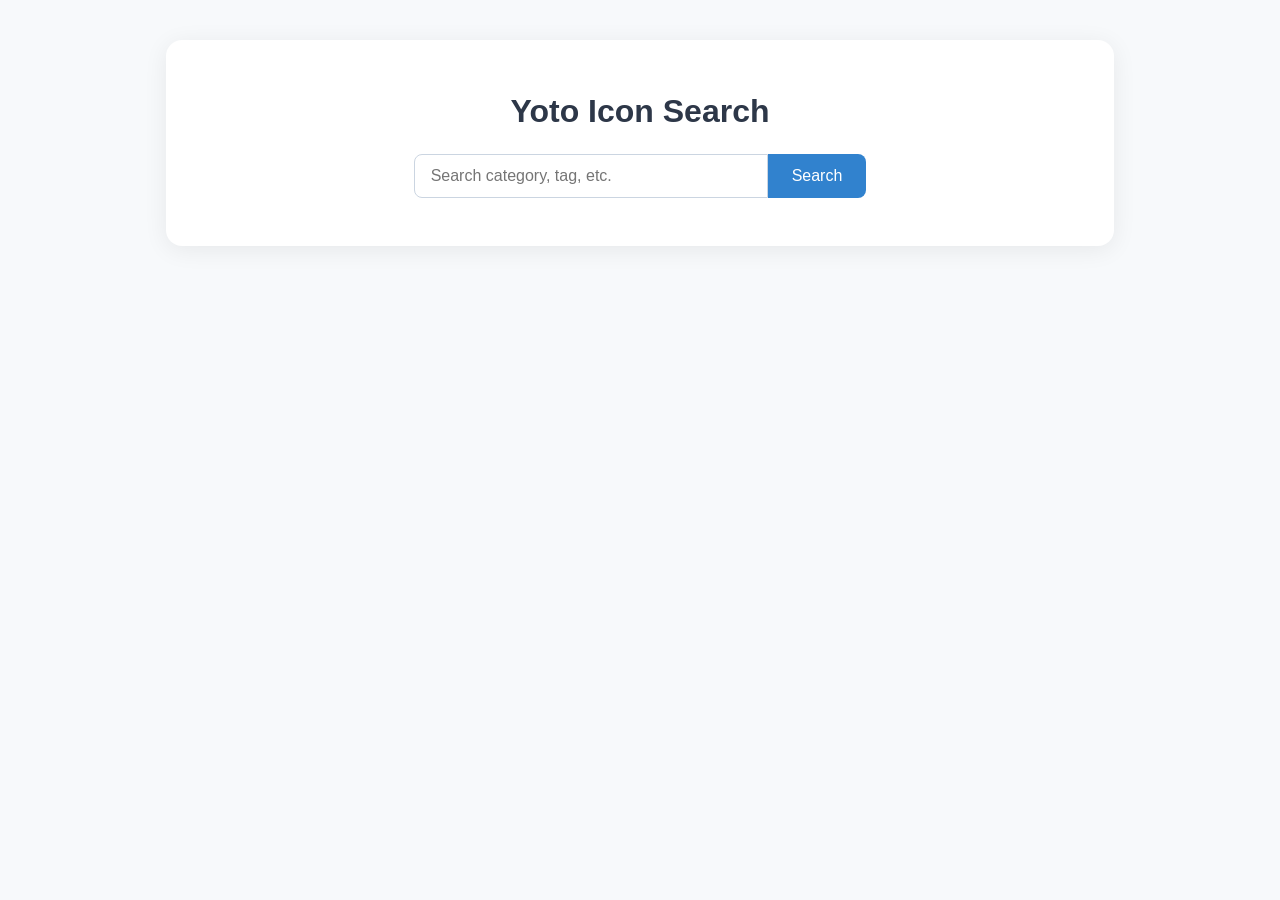
==== app/frontend/templates/search.html @ 4ab8e290 "feat: add db for storing data and refactor structure" ====
<!DOCTYPE html>
<html>
<head>
    <title>Yoto Icon Search</title>
    <meta name="viewport" content="width=device-width, initial-scale=1">
    <link rel="stylesheet" href="/static/style.css">
    
</head>
<body>
    <div class="container">
        <h1>Yoto Icon Search</h1>
        <form id="searchForm" autocomplete="off">
            <input type="text" id="query" name="query" placeholder="Search category, tag, etc.">
            <button type="submit">Search</button>
        </form>
        <div class="shelf-bar" id="shelfBar" style="display:none;">
            <div class="shelf" id="shelf"></div>
        </div>
        <div id="resultsCount" style="text-align:center; color:#4a5568; font-size:1.1rem;"></div>
        <div class="grid" id="iconGrid"></div>
        <div id="loading" style="display:none;">Loading...</div>
    </div>
    <div class="fixed-buttons" id="fixedButtons" style="display:none;">
        <button id="downloadBtn" class="download-btn" disabled>
            Download Selected (<span id="downloadCount">0</span>)
        </button>
        <button id="clearBtn" class="clear-btn" disabled>Clear</button>
    </div>
    <script>
        let offset = 0;
        const limit = 25;
        let loading = false;
        let total = null;
        let query = "";
        const grid = document.getElementById('iconGrid');
        const loadingDiv = document.getElementById('loading');
        const resultsCount = document.getElementById('resultsCount');
        const searchInput = document.getElementById('query');
        const form = document.getElementById('searchForm');
        const downloadBtn = document.getElementById('downloadBtn');
        const clearBtn = document.getElementById('clearBtn');
        const shelfDiv = document.getElementById('shelf');
        const shelfBar = document.getElementById('shelfBar');
        const fixedButtons = document.getElementById('fixedButtons');
        const downloadCount = document.getElementById('downloadCount');
        let selectedMap = new Map();

        function updateShelf() {
            shelfDiv.innerHTML = "";
            selectedMap.forEach((row, id) => {
                const shelfIcon = document.createElement('div');
                shelfIcon.className = 'shelf-icon';
                shelfIcon.title = `${row.category} | ${row.tag_1} | ${row.tag_2}`;
                shelfIcon.innerHTML = `
                    <img src="/yoto_icons/${id}.png" alt="icon">
                    <button class="remove-btn" title="Remove">&times;</button>
                `;
                shelfIcon.querySelector('.remove-btn').onclick = (e) => {
                    e.stopPropagation();
                    selectedMap.delete(id);
                    updateShelf();
                    updateGridSelections();
                    updateShelfButtons();
                };
                shelfIcon.querySelector('img').onclick = () => {
                    // Optionally show tooltip or preview
                };
                shelfDiv.appendChild(shelfIcon);
            });
            updateShelfButtons();
        }

        function updateShelfButtons() {
            const hasSelection = selectedMap.size > 0;
            downloadBtn.disabled = !hasSelection;
            clearBtn.disabled = !hasSelection;
            shelfBar.style.display = hasSelection ? "flex" : "none";
            fixedButtons.style.display = hasSelection ? "flex" : "none";
            downloadCount.textContent = selectedMap.size;
        }

        function updateGridSelections() {
            document.querySelectorAll('.icon-card').forEach(card => {
                const id = card.getAttribute('data-id');
                if (selectedMap.has(id)) {
                    card.classList.add('selected');
                } else {
                    card.classList.remove('selected');
                }
            });
        }

        function createIconCard(row) {
            const card = document.createElement('div');
            card.className = 'icon-card';
            card.setAttribute('data-id', row.id);
            card.innerHTML = `
                <img src="/yoto_icons/${row.id}.png" alt="icon">
                <div class="tooltip">
                    <strong>Category:</strong> ${row.category}<br>
                    <strong>Tag 1:</strong> ${row.tag_1}<br>
                    <strong>Tag 2:</strong> ${row.tag_2}<br>
                    <strong>ID:</strong> ${row.id}
                </div>
            `;
            if (selectedMap.has(row.id)) {
                card.classList.add('selected');
            }
            card.addEventListener('click', function(e) {
                // Prevent click if tooltip or image in shelf is clicked
                if (e.target.tagName === 'BUTTON') return;
                if (selectedMap.has(row.id)) {
                    selectedMap.delete(row.id);
                } else {
                    selectedMap.set(row.id, row);
                }
                updateShelf();
                updateGridSelections();
            });
            return card;
        }

        async function loadIcons() {
            if (loading) return;
            if (total !== null && offset >= total) return;
            loading = true;
            loadingDiv.style.display = 'block';
            try {
                const resp = await fetch(`/api/search?query=${encodeURIComponent(query)}&offset=${offset}&limit=${limit}`);
                const data = await resp.json();
                total = data.total;
                if (offset === 0) {
                    grid.innerHTML = "";
                }
                data.results.forEach(row => {
                    grid.appendChild(createIconCard(row));
                });
                resultsCount.textContent = `Results (${total})`;
                offset += data.results.length;
                updateGridSelections();
            } finally {
                loading = false;
                loadingDiv.style.display = 'none';
            }
        }

        // Infinite scroll
        window.addEventListener('scroll', () => {
            if ((window.innerHeight + window.scrollY) >= (document.body.offsetHeight - 200)) {
                loadIcons();
            }
        });

        // Search form
        form.addEventListener('submit', e => {
            e.preventDefault();
            query = searchInput.value.trim();
            offset = 0;
            total = null;
            loadIcons();
        });

        // Download selected
        downloadBtn.addEventListener('click', async function() {
            if (selectedMap.size === 0) return;
            downloadBtn.disabled = true;
            downloadBtn.textContent = `Preparing...`;
            try {
                const resp = await fetch('/download', {
                    method: 'POST',
                    headers: {'Content-Type': 'application/json'},
                    body: JSON.stringify({ids: Array.from(selectedMap.keys())})
                });
                if (resp.ok) {
                    const blob = await resp.blob();
                    const url = window.URL.createObjectURL(blob);
                    const a = document.createElement('a');
                    a.href = url;
                    a.download = 'yoto_icons.zip';
                    document.body.appendChild(a);
                    a.click();
                    a.remove();
                    window.URL.revokeObjectURL(url);
                } else {
                    alert('Download failed');
                }
            } finally {
                downloadBtn.textContent = `Download Selected (${selectedMap.size})`;
                updateShelfButtons();
            }
        });

        // Clear shelf
        clearBtn.addEventListener('click', function() {
            selectedMap.clear();
            updateShelf();
            updateGridSelections();
        });

        // Initial load
        loadIcons();
        updateShelf();
    </script>
</body>
</html>
---- static/style.css ----
body {
    font-family: 'Segoe UI', Arial, sans-serif;
    background: #f7f9fb;
    margin: 0;
    padding: 0;
}
.container {
    max-width: 900px;
    margin: 40px auto;
    background: #fff;
    border-radius: 16px;
    box-shadow: 0 4px 24px rgba(0,0,0,0.07);
    padding: 32px 24px 24px 24px;
}
h1 {
    text-align: center;
    color: #2d3748;
    margin-bottom: 24px;
}
form {
    display: flex;
    justify-content: center;
    margin-bottom: 24px;
}
input[type="text"] {
    width: 320px;
    padding: 12px 16px;
    border: 1px solid #cbd5e1;
    border-radius: 8px 0 0 8px;
    font-size: 1rem;
    outline: none;
    transition: border 0.2s;
}
input[type="text"]:focus {
    border-color: #3182ce;
}
button {
    padding: 12px 24px;
    border: none;
    background: #3182ce;
    color: #fff;
    font-size: 1rem;
    border-radius: 0 8px 8px 0;
    cursor: pointer;
    transition: background 0.2s;
}
button:hover {
    background: #2563eb;
}
.shelf-bar {
    width: 100vw;
    max-width: 100vw;
    margin-left: 50%;
    transform: translateX(-50%);
    background: #f1f5f9;
    border: none;
    box-shadow: none;
    padding: 0;
    margin-bottom: 18px;
    display: flex;
    justify-content: center;
    align-items: center;
}
.shelf {
    width: 100%;
    max-width: 900px;
    margin: 0 auto;
    background: transparent;
    border: none;
    box-shadow: none;
    gap: 10px;
    display: flex;
    align-items: center;
    padding: 12px 0;
    min-height: 60px;
    overflow-x: visible;
}
.shelf::-webkit-scrollbar {
    display: none;
}
.shelf-icon {
    position: relative;
    display: inline-block;
    margin-right: 2px;
}
.shelf-icon img {
    width: 48px;
    height: 48px;
    border-radius: 8px;
    border: 2px solid #3182ce;
    background: #fff;
    cursor: pointer;
    transition: box-shadow 0.2s, border 0.2s;
    box-shadow: 0 1px 4px rgba(49,130,206,0.13);
}
.shelf-icon .remove-btn {
    position: absolute;
    top: -7px;
    right: -7px;
    background: #e53e3e;
    color: #fff;
    border: none;
    border-radius: 50%;
    width: 18px;
    height: 18px;
    font-size: 13px;
    cursor: pointer;
    display: flex;
    align-items: center;
    justify-content: center;
    padding: 0;
}
.fixed-buttons {
    position: fixed;
    bottom: 32px;
    right: 32px;
    display: flex;
    flex-direction: column;
    gap: 12px;
    z-index: 100;
}
.download-btn, .clear-btn {
    background: #38a169;
    color: #fff;
    border: none;
    padding: 12px 24px;
    border-radius: 8px;
    font-size: 1rem;
    cursor: pointer;
    transition: background 0.2s;
    box-shadow: 0 2px 8px rgba(56,161,105,0.13);
}
.download-btn:disabled, .clear-btn:disabled {
    background: #a0aec0;
    cursor: not-allowed;
}
.clear-btn {
    background: #e53e3e;
}
.grid {
    display: grid;
    grid-template-columns: repeat(auto-fit, minmax(140px, 1fr));
    gap: 28px;
    justify-items: center;
}
.icon-card {
    border-radius: 12px;
    border: 2px solid #3182ce;
    background: #fff;
    box-shadow: none;
    padding: 18px 10px 10px 10px;
    position: relative;
    transition: box-shadow 0.2s, border 0.2s;
    width: 64px;
    height: 64px;
    display: flex;
    flex-direction: column;
    align-items: center;
    justify-content: center;
    cursor: pointer;
    border: 2px solid #cbd5e1;
}
.icon-card.selected {
    border: 2px solid #3182ce;
    box-shadow: 0 6px 24px rgba(49,130,206,0.13);
}
.icon-card:hover {
    box-shadow: 0 6px 24px rgba(49,130,206,0.13);
    border: 2px solid #3182ce;
}
.icon-card img {
    width: 64px;
    height: 64px;
    object-fit: contain;
    margin-bottom: 0;
    border-radius: 8px;
    background: #fff;
    box-shadow: none;
}
.tooltip {
    visibility: hidden;
    opacity: 0;
    width: 200px;
    background: #222;
    color: #fff;
    text-align: left;
    border-radius: 8px;
    padding: 12px;
    position: absolute;
    z-index: 1;
    bottom: 110%;
    left: 50%;
    transform: translateX(-50%);
    transition: opacity 0.2s;
    font-size: 0.95rem;
    pointer-events: none;
    box-shadow: 0 2px 8px rgba(0,0,0,0.18);
}
.icon-card:hover .tooltip {
    visibility: visible;
    opacity: 1;
}
.tooltip::after {
    content: "";
    position: absolute;
    top: 100%;
    left: 50%;
    margin-left: -8px;
    border-width: 8px;
    border-style: solid;
    border-color: #222 transparent transparent transparent;
}
#loading {
    text-align: center;
    color: #3182ce;
    margin: 20px 0;
    font-size: 1.1rem;
}
@media (max-width: 600px) {
    .container { padding: 12px 2px; }
    input[type="text"] { width: 100%; }
    .grid { gap: 14px; }
    .icon-card { width: 100px; height: 120px; }
    .icon-card img { width: 70px; height: 70px; }
    .tooltip { width: 140px; font-size: 0.85rem; }
    .shelf-icon img { width: 36px; height: 36px; }
    .fixed-buttons { right: 8px; bottom: 8px; }
}
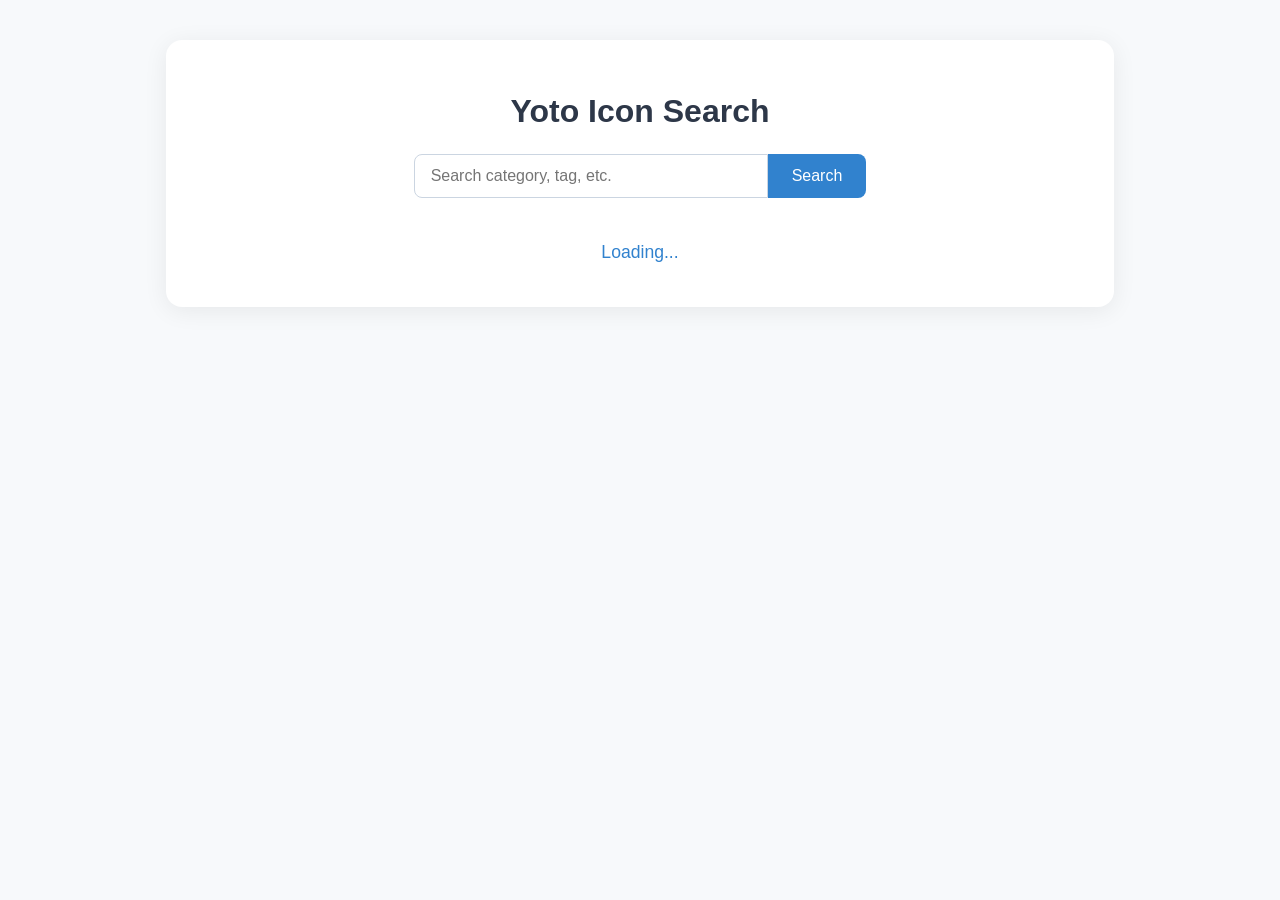
==== commit 3d4ef75a: "feat: add tags, badge and clickable tooltip" ====
--- a/app/frontend/templates/search.html
+++ b/app/frontend/templates/search.html
@@ -91,23 +91,67 @@
         }
 
         function createIconCard(row) {
+            const wrapper = document.createElement('div');
+            wrapper.style.position = 'relative';
+            wrapper.style.display = 'inline-block';
+
             const card = document.createElement('div');
             card.className = 'icon-card';
             card.setAttribute('data-id', row.id);
+
+            // Render category as badge
+            const categoryBadge = `<span class="badge search-trigger">${row.category}</span>`;
+            const tag1Tags = row.tag_1
+                ? row.tag_1.split(',').map(tag => `<span class="tag search-trigger">${tag.trim()}</span>`).join(' ')
+                : '';
+            const tag2Tags = row.tag_2
+                ? row.tag_2.split(',').map(tag => `<span class="tag search-trigger">${tag.trim()}</span>`).join(' ')
+                : '';
+
             card.innerHTML = `
                 <img src="/yoto_icons/${row.id}.png" alt="icon">
-                <div class="tooltip">
-                    <strong>Category:</strong> ${row.category}<br>
-                    <strong>Tag 1:</strong> ${row.tag_1}<br>
-                    <strong>Tag 2:</strong> ${row.tag_2}<br>
-                    <strong>ID:</strong> ${row.id}
-                </div>
             `;
             if (selectedMap.has(row.id)) {
                 card.classList.add('selected');
             }
-            card.addEventListener('click', function(e) {
-                // Prevent click if tooltip or image in shelf is clicked
+
+            // Tooltip as sibling
+            const tooltip = document.createElement('div');
+            tooltip.className = 'tooltip';
+            tooltip.innerHTML = `
+                ${categoryBadge}<br>
+                ${tag1Tags} ${tag2Tags}
+            `;
+
+            // Show/hide logic
+            let tooltipTimeout;
+            function showTooltip() {
+                clearTimeout(tooltipTimeout);
+                tooltip.style.visibility = 'visible';
+                tooltip.style.opacity = '1';
+            }
+            function hideTooltip() {
+                tooltipTimeout = setTimeout(() => {
+                    tooltip.style.visibility = 'hidden';
+                    tooltip.style.opacity = '0';
+                }, 100); // short delay to allow moving between icon and tooltip
+            }
+            card.addEventListener('mouseenter', showTooltip);
+            card.addEventListener('mouseleave', hideTooltip);
+            tooltip.addEventListener('mouseenter', showTooltip);
+            tooltip.addEventListener('mouseleave', hideTooltip);
+
+            // Shared click handler for card and tooltip
+            function handleClick(e) {
+                if (e.target.classList.contains('search-trigger')) {
+                    searchInput.value = e.target.textContent;
+                    query = e.target.textContent;
+                    offset = 0;
+                    total = null;
+                    loadIcons();
+                    e.stopPropagation();
+                    return;
+                }
                 if (e.target.tagName === 'BUTTON') return;
                 if (selectedMap.has(row.id)) {
                     selectedMap.delete(row.id);
@@ -116,8 +160,13 @@
                 }
                 updateShelf();
                 updateGridSelections();
-            });
-            return card;
+            }
+            card.addEventListener('click', handleClick);
+            tooltip.addEventListener('click', handleClick);
+
+            wrapper.appendChild(card);
+            wrapper.appendChild(tooltip);
+            return wrapper;
         }
 
         async function loadIcons() {
@@ -141,6 +190,15 @@
             } finally {
                 loading = false;
                 loadingDiv.style.display = 'none';
+                // Keep loading if content doesn't fill viewport
+                loadUntilFilled();
+            }
+        }
+
+        function loadUntilFilled() {
+            // If not enough icons to fill the viewport, load more
+            if (document.body.offsetHeight < window.innerHeight && (total === null || offset < total)) {
+                loadIcons();
             }
         }
 
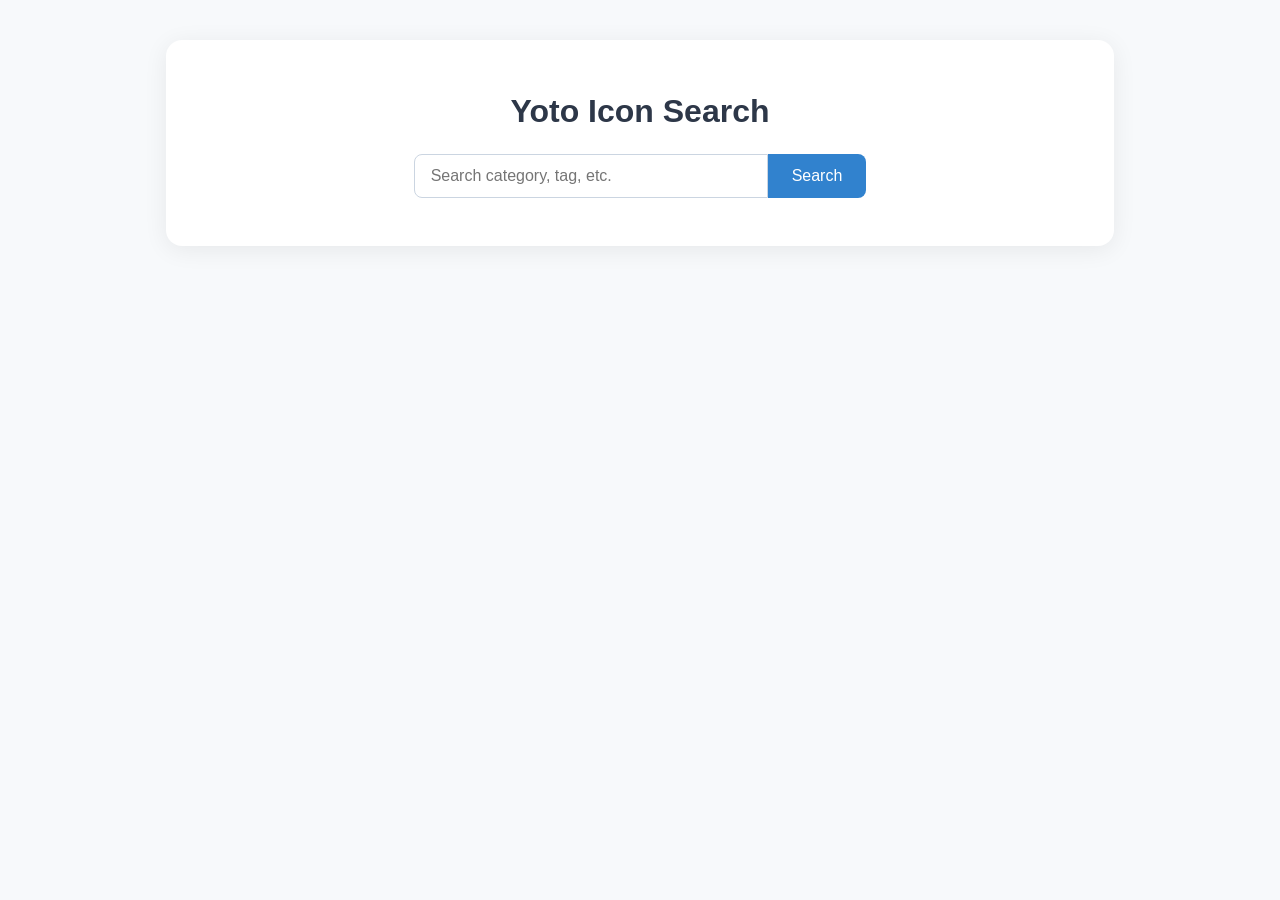
==== commit 53b2bc8c: "feat: move js to static/main.js" ====
--- a/app/frontend/templates/search.html
+++ b/app/frontend/templates/search.html
@@ -4,7 +4,6 @@
     <title>Yoto Icon Search</title>
     <meta name="viewport" content="width=device-width, initial-scale=1">
     <link rel="stylesheet" href="/static/style.css">
-    
 </head>
 <body>
     <div class="container">
@@ -26,238 +25,7 @@
         </button>
         <button id="clearBtn" class="clear-btn" disabled>Clear</button>
     </div>
-    <script>
-        let offset = 0;
-        const limit = 25;
-        let loading = false;
-        let total = null;
-        let query = "";
-        const grid = document.getElementById('iconGrid');
-        const loadingDiv = document.getElementById('loading');
-        const resultsCount = document.getElementById('resultsCount');
-        const searchInput = document.getElementById('query');
-        const form = document.getElementById('searchForm');
-        const downloadBtn = document.getElementById('downloadBtn');
-        const clearBtn = document.getElementById('clearBtn');
-        const shelfDiv = document.getElementById('shelf');
-        const shelfBar = document.getElementById('shelfBar');
-        const fixedButtons = document.getElementById('fixedButtons');
-        const downloadCount = document.getElementById('downloadCount');
-        let selectedMap = new Map();
 
-        function updateShelf() {
-            shelfDiv.innerHTML = "";
-            selectedMap.forEach((row, id) => {
-                const shelfIcon = document.createElement('div');
-                shelfIcon.className = 'shelf-icon';
-                shelfIcon.title = `${row.category} | ${row.tag_1} | ${row.tag_2}`;
-                shelfIcon.innerHTML = `
-                    <img src="/yoto_icons/${id}.png" alt="icon">
-                    <button class="remove-btn" title="Remove">&times;</button>
-                `;
-                shelfIcon.querySelector('.remove-btn').onclick = (e) => {
-                    e.stopPropagation();
-                    selectedMap.delete(id);
-                    updateShelf();
-                    updateGridSelections();
-                    updateShelfButtons();
-                };
-                shelfIcon.querySelector('img').onclick = () => {
-                    // Optionally show tooltip or preview
-                };
-                shelfDiv.appendChild(shelfIcon);
-            });
-            updateShelfButtons();
-        }
-
-        function updateShelfButtons() {
-            const hasSelection = selectedMap.size > 0;
-            downloadBtn.disabled = !hasSelection;
-            clearBtn.disabled = !hasSelection;
-            shelfBar.style.display = hasSelection ? "flex" : "none";
-            fixedButtons.style.display = hasSelection ? "flex" : "none";
-            downloadCount.textContent = selectedMap.size;
-        }
-
-        function updateGridSelections() {
-            document.querySelectorAll('.icon-card').forEach(card => {
-                const id = card.getAttribute('data-id');
-                if (selectedMap.has(id)) {
-                    card.classList.add('selected');
-                } else {
-                    card.classList.remove('selected');
-                }
-            });
-        }
-
-        function createIconCard(row) {
-            const wrapper = document.createElement('div');
-            wrapper.style.position = 'relative';
-            wrapper.style.display = 'inline-block';
-
-            const card = document.createElement('div');
-            card.className = 'icon-card';
-            card.setAttribute('data-id', row.id);
-
-            // Render category as badge
-            const categoryBadge = `<span class="badge search-trigger">${row.category}</span>`;
-            const tag1Tags = row.tag_1
-                ? row.tag_1.split(',').map(tag => `<span class="tag search-trigger">${tag.trim()}</span>`).join(' ')
-                : '';
-            const tag2Tags = row.tag_2
-                ? row.tag_2.split(',').map(tag => `<span class="tag search-trigger">${tag.trim()}</span>`).join(' ')
-                : '';
-
-            card.innerHTML = `
-                <img src="/yoto_icons/${row.id}.png" alt="icon">
-            `;
-            if (selectedMap.has(row.id)) {
-                card.classList.add('selected');
-            }
-
-            // Tooltip as sibling
-            const tooltip = document.createElement('div');
-            tooltip.className = 'tooltip';
-            tooltip.innerHTML = `
-                ${categoryBadge}<br>
-                ${tag1Tags} ${tag2Tags}
-            `;
-
-            // Show/hide logic
-            let tooltipTimeout;
-            function showTooltip() {
-                clearTimeout(tooltipTimeout);
-                tooltip.style.visibility = 'visible';
-                tooltip.style.opacity = '1';
-            }
-            function hideTooltip() {
-                tooltipTimeout = setTimeout(() => {
-                    tooltip.style.visibility = 'hidden';
-                    tooltip.style.opacity = '0';
-                }, 100); // short delay to allow moving between icon and tooltip
-            }
-            card.addEventListener('mouseenter', showTooltip);
-            card.addEventListener('mouseleave', hideTooltip);
-            tooltip.addEventListener('mouseenter', showTooltip);
-            tooltip.addEventListener('mouseleave', hideTooltip);
-
-            // Shared click handler for card and tooltip
-            function handleClick(e) {
-                if (e.target.classList.contains('search-trigger')) {
-                    searchInput.value = e.target.textContent;
-                    query = e.target.textContent;
-                    offset = 0;
-                    total = null;
-                    loadIcons();
-                    e.stopPropagation();
-                    return;
-                }
-                if (e.target.tagName === 'BUTTON') return;
-                if (selectedMap.has(row.id)) {
-                    selectedMap.delete(row.id);
-                } else {
-                    selectedMap.set(row.id, row);
-                }
-                updateShelf();
-                updateGridSelections();
-            }
-            card.addEventListener('click', handleClick);
-            tooltip.addEventListener('click', handleClick);
-
-            wrapper.appendChild(card);
-            wrapper.appendChild(tooltip);
-            return wrapper;
-        }
-
-        async function loadIcons() {
-            if (loading) return;
-            if (total !== null && offset >= total) return;
-            loading = true;
-            loadingDiv.style.display = 'block';
-            try {
-                const resp = await fetch(`/api/search?query=${encodeURIComponent(query)}&offset=${offset}&limit=${limit}`);
-                const data = await resp.json();
-                total = data.total;
-                if (offset === 0) {
-                    grid.innerHTML = "";
-                }
-                data.results.forEach(row => {
-                    grid.appendChild(createIconCard(row));
-                });
-                resultsCount.textContent = `Results (${total})`;
-                offset += data.results.length;
-                updateGridSelections();
-            } finally {
-                loading = false;
-                loadingDiv.style.display = 'none';
-                // Keep loading if content doesn't fill viewport
-                loadUntilFilled();
-            }
-        }
-
-        function loadUntilFilled() {
-            // If not enough icons to fill the viewport, load more
-            if (document.body.offsetHeight < window.innerHeight && (total === null || offset < total)) {
-                loadIcons();
-            }
-        }
-
-        // Infinite scroll
-        window.addEventListener('scroll', () => {
-            if ((window.innerHeight + window.scrollY) >= (document.body.offsetHeight - 200)) {
-                loadIcons();
-            }
-        });
-
-        // Search form
-        form.addEventListener('submit', e => {
-            e.preventDefault();
-            query = searchInput.value.trim();
-            offset = 0;
-            total = null;
-            loadIcons();
-        });
-
-        // Download selected
-        downloadBtn.addEventListener('click', async function() {
-            if (selectedMap.size === 0) return;
-            downloadBtn.disabled = true;
-            downloadBtn.textContent = `Preparing...`;
-            try {
-                const resp = await fetch('/download', {
-                    method: 'POST',
-                    headers: {'Content-Type': 'application/json'},
-                    body: JSON.stringify({ids: Array.from(selectedMap.keys())})
-                });
-                if (resp.ok) {
-                    const blob = await resp.blob();
-                    const url = window.URL.createObjectURL(blob);
-                    const a = document.createElement('a');
-                    a.href = url;
-                    a.download = 'yoto_icons.zip';
-                    document.body.appendChild(a);
-                    a.click();
-                    a.remove();
-                    window.URL.revokeObjectURL(url);
-                } else {
-                    alert('Download failed');
-                }
-            } finally {
-                downloadBtn.textContent = `Download Selected (${selectedMap.size})`;
-                updateShelfButtons();
-            }
-        });
-
-        // Clear shelf
-        clearBtn.addEventListener('click', function() {
-            selectedMap.clear();
-            updateShelf();
-            updateGridSelections();
-        });
-
-        // Initial load
-        loadIcons();
-        updateShelf();
-    </script>
+    <script src="/static/main.js"></script>
 </body>
 </html>
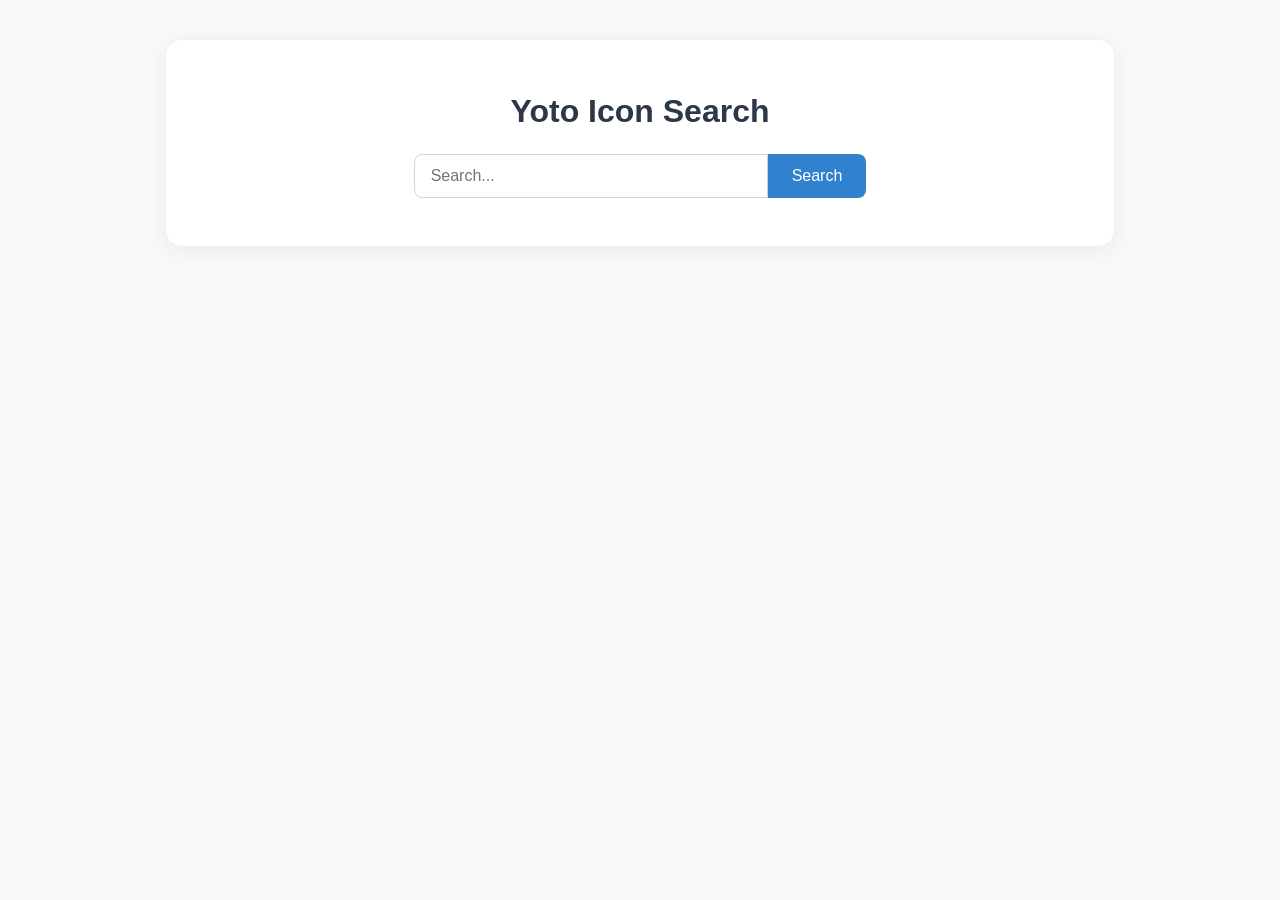
==== commit e2b1ea54: "feat: add the ability to do comma seperated searches" ====
--- a/app/frontend/templates/search.html
+++ b/app/frontend/templates/search.html
@@ -9,7 +9,9 @@
     <div class="container">
         <h1>Yoto Icon Search</h1>
         <form id="searchForm" autocomplete="off">
-            <input type="text" id="query" name="query" placeholder="Search category, tag, etc.">
+            <input type="text" id="query" name="query" 
+                    placeholder="Search..."
+                   title="Search by keyword, separate multiple terms with commas or semicolons">
             <button type="submit">Search</button>
         </form>
         <div class="shelf-bar" id="shelfBar" style="display:none;">
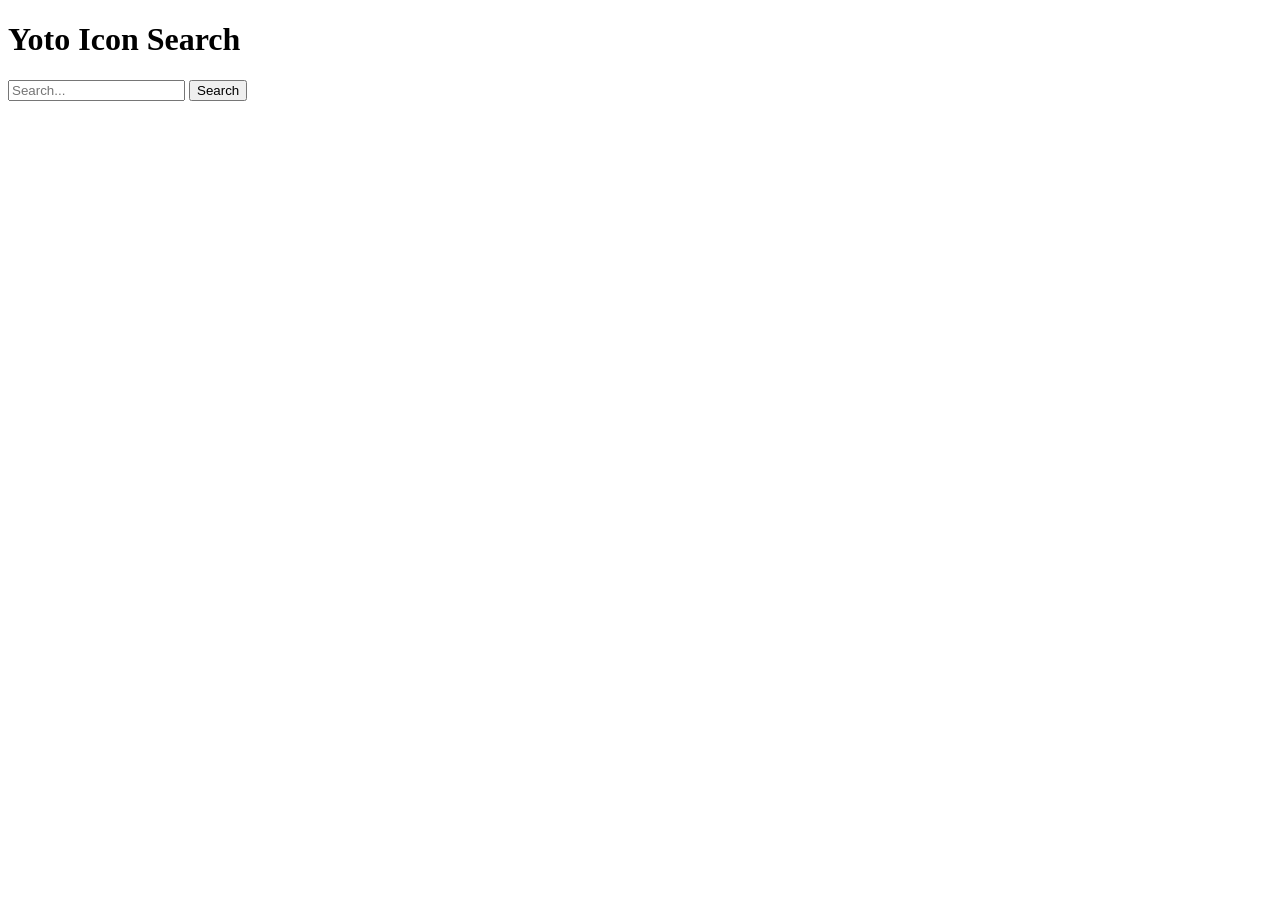
==== commit 65974b1b: "feat: convert icon search shelf to tracklist" ====
--- a/app/frontend/templates/search.html
+++ b/app/frontend/templates/search.html
@@ -3,7 +3,7 @@
 <head>
     <title>Yoto Icon Search</title>
     <meta name="viewport" content="width=device-width, initial-scale=1">
-    <link rel="stylesheet" href="/static/style.css">
+    <link rel="stylesheet" href="/static/main.css">
 </head>
 <body>
     <div class="container">
@@ -25,7 +25,11 @@
         <button id="downloadBtn" class="download-btn" disabled>
             Download Selected (<span id="downloadCount">0</span>)
         </button>
+        <button id="convertBtn" class="download-btn" disabled>
+            Convert to Tracklist (<span id="convertCount">0</span>)
+        </button>
         <button id="clearBtn" class="clear-btn" disabled>Clear</button>
+
     </div>
 
     <script src="/static/main.js"></script>
